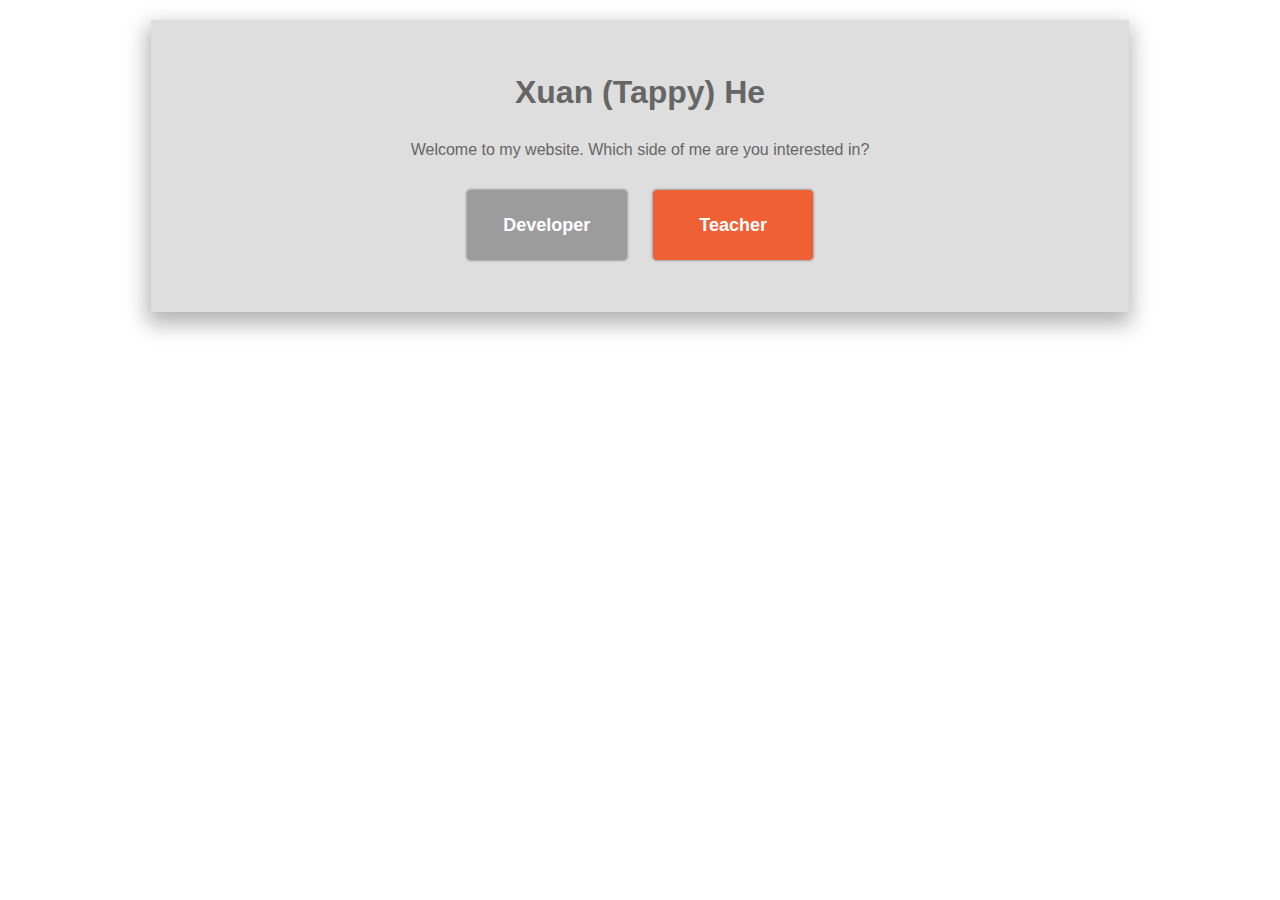
==== index.html @ 539d4f44 "newIndex" ====
<!doctype html>
<!-- comments look like this -->
<html>
<head>
  <title>
  	Tappy He
  </title>
  <link type ="text/css" rel = "stylesheet" href = "homestyle.css" />
</head>
<body>
	<div id="wrapper">
	<header>
		<br>
		<h1> Xuan (Tappy) He </h1>
	</header>
	<main>
		<div id="bodyQuestion">
		Welcome to my website. Which side of me are you interested in?
	    </div>
	    <div class="devButton">
	    	<a href="#">Developer</a>
	    </div>
	    <div class="button">
	    	<a href="#">Teacher</a>
	    </div>
	    <br>
	    <br>
	    <br>
	</main>
	<footer>
	</footer>
	</div>
</body>
</html>
---- homestyle.css ----
#wrapper
{
	width: 75%;
	margin:20px auto;
	text-align:left;
	padding:15px;
	border:1px #333;
	background: rgba(200, 200, 200, 0.6);
	min-height: 100%
	-webkit-box-shadow: -1px 9px 20px 3px rgba(0,0,0,0.3);
    -moz-box-shadow: -1px 9px 20px 3px rgba(0,0,0,0.3);
    box-shadow: -1px 9px 20px 3px rgba(0,0,0,0.3);

}
*
{
	font-family: Tahoma, Geneva, sans-serif;
}
#wrapper h1
{
	color:#666;
	text-align: center;
}

main
{
	color:#666;
	font-family: Arial, Helvetica, sans-serif;
	text-align: center;
}
#bodyQuestion
{
	margin: 30px auto;
}

.devButton {
   background-color: rgba(156,156,156,1);
   -webkit-box-shadow: 0px 0px 2px 0px rgba(158,158,158,1);
      -moz-box-shadow: 0px 0px 2px 0px rgba(158,158,158,1);
           box-shadow: 0px 0px 2px 0px rgba(158,158,158,1);
   border: solid 1px rgba(179,179,179,1);
   -webkit-border-radius: 5px;
      -moz-border-radius: 5px;
           border-radius: 5px;
   width: 100px;
   padding: 30px;
   display: inline-block;
   font-size: 18px;
   line-height: 10px;
   text-align: center;
   color: rgba(255,255,255,1);
   font-weight: bold;
   margin-right: 10px;
}
.devButton:hover {
   background-color: rgba(107,107,107,1);
   color: rgba(0,0,0,1);
}
.devButton:active {
   background-color: rgba(156,156,156,1);
}
.devButton a{
   font-size: 18px;
   line-height: 10px;
   text-align: center;
   color: rgba(255,255,255,1);
   font-weight: bold;
   text-decoration: none;
}

.button {
   background-color: rgba(240,96,53,1);
   -webkit-box-shadow: 0px 0px 2px 0px rgba(158,158,158,1);
      -moz-box-shadow: 0px 0px 2px 0px rgba(158,158,158,1);
           box-shadow: 0px 0px 2px 0px rgba(158,158,158,1);
   border: solid 1px rgba(179,179,179,1);
   -webkit-border-radius: 5px;
      -moz-border-radius: 5px;
           border-radius: 5px;
   width: 100px;
   padding: 30px;
   display: inline-block;
   font-size: 18px;
   line-height: 10px;
   text-align: center;
   color: rgba(255,255,255,1);
   font-weight: bold;
   margin-left: 10px;
}
.button:hover {
   background-color: rgba(158,34,12,1);
   color: rgba(0,0,0,1);
}
.button a{
   font-size: 18px;
   line-height: 10px;
   text-align: center;
   color: rgba(255,255,255,1);
   font-weight: bold;
   text-decoration: none;
}
.button:active {
   background-color: rgba(156,156,156,1);
}
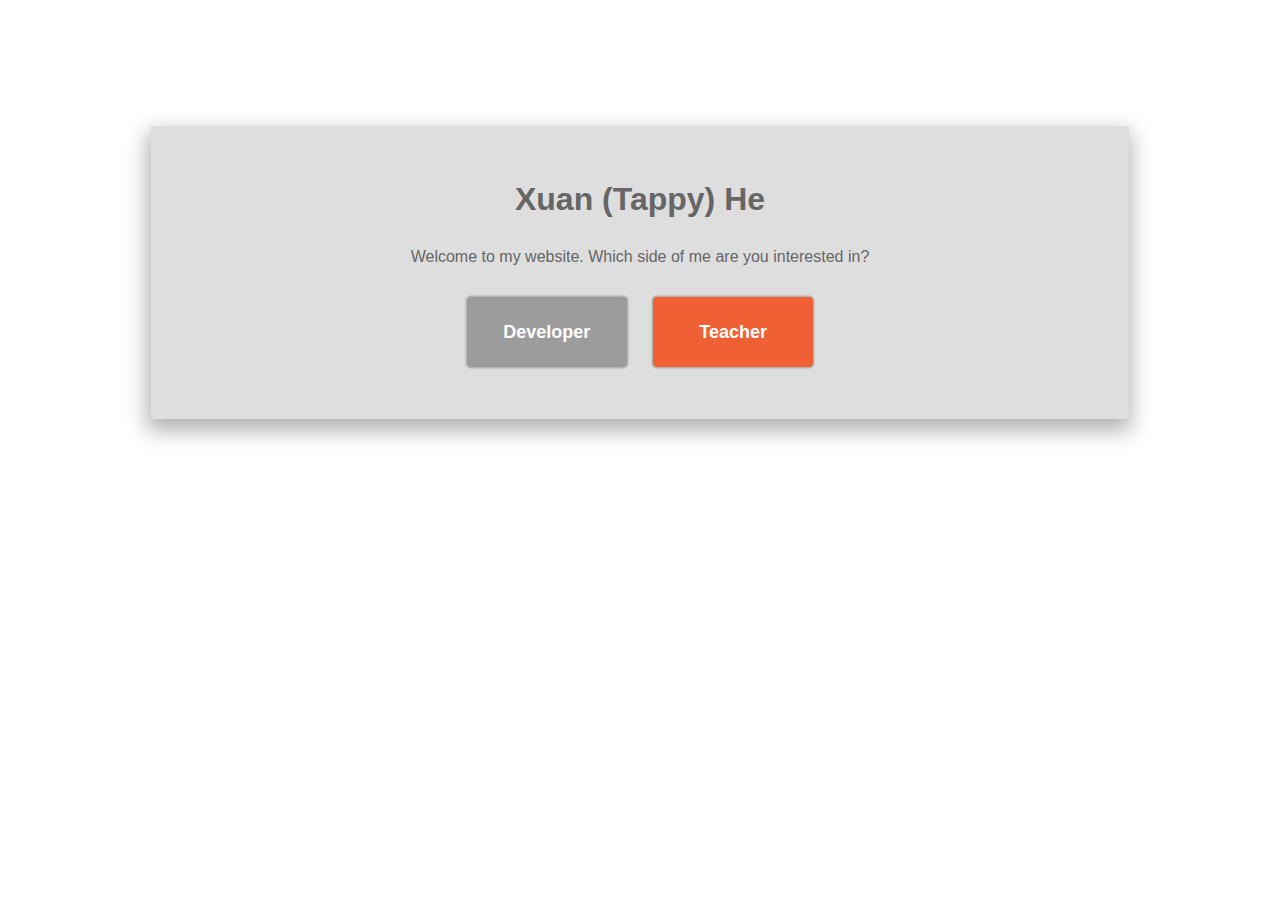
==== commit e2e0f520: "change pos" ====
--- a/index.html
+++ b/index.html
@@ -17,13 +17,14 @@
 		<div id="bodyQuestion">
 		Welcome to my website. Which side of me are you interested in?
 	    </div>
+	<div class="buttonWrapper">
 	    <div class="devButton">
 	    	<a href="#">Developer</a>
 	    </div>
 	    <div class="button">
 	    	<a href="#">Teacher</a>
 	    </div>
-	    <br>
+	</div>
 	    <br>
 	    <br>
 	</main>
--- a/homestyle.css
+++ b/homestyle.css
@@ -1,7 +1,7 @@
 #wrapper
 {
 	width: 75%;
-	margin:20px auto;
+	margin:10% auto;
 	text-align:left;
 	padding:15px;
 	border:1px #333;
@@ -32,7 +32,11 @@
 {
 	margin: 30px auto;
 }
-
+.buttonWrapper
+{
+    width: 50%;
+    margin: 0 auto;
+}
 .devButton {
    background-color: rgba(156,156,156,1);
    -webkit-box-shadow: 0px 0px 2px 0px rgba(158,158,158,1);
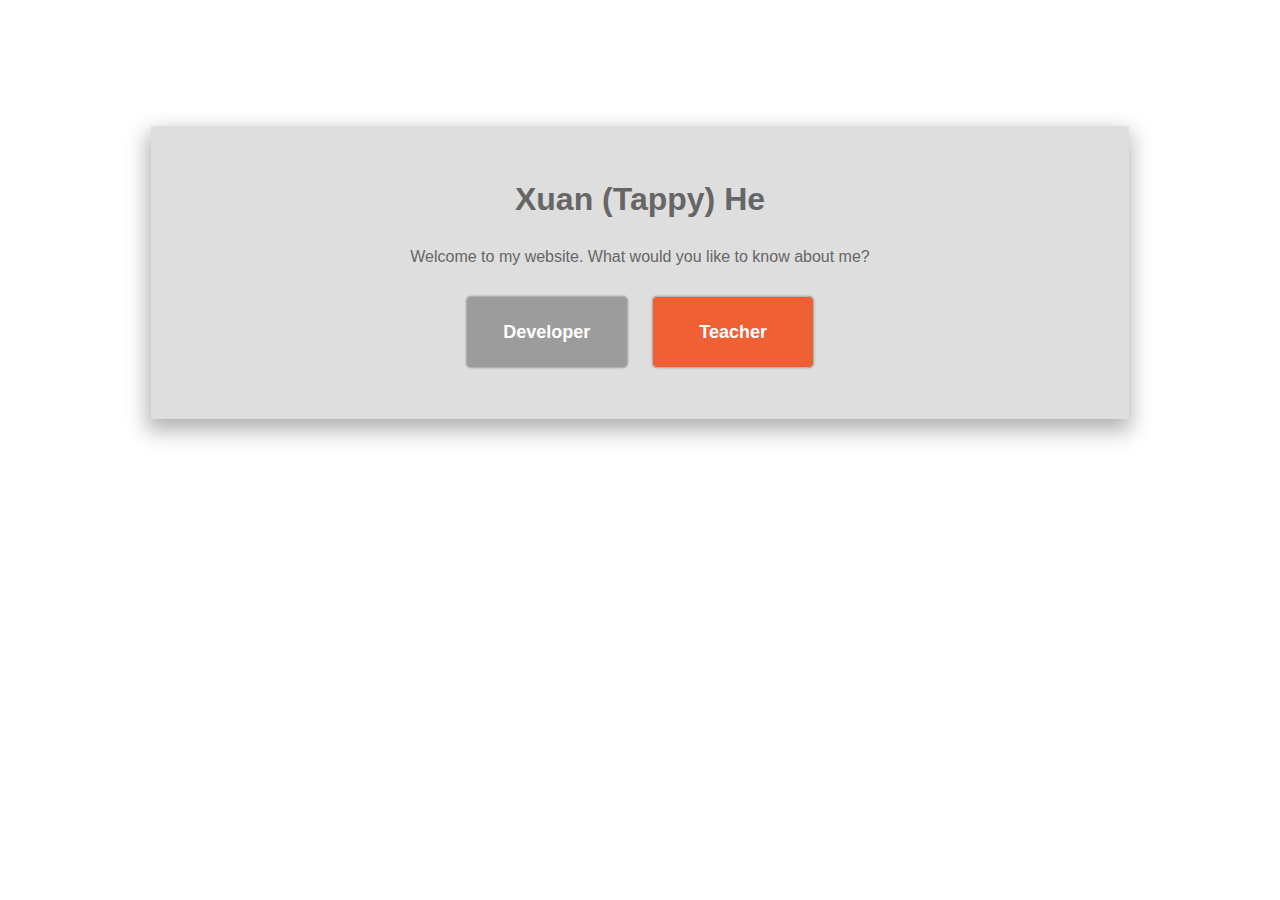
==== commit 1c79534f: "New Teaching Page" ====
--- a/index.html
+++ b/index.html
@@ -2,9 +2,7 @@
 <!-- comments look like this -->
 <html>
 <head>
-  <title>
-  	Tappy He
-  </title>
+  <title>Tappy He</title>
   <link type ="text/css" rel = "stylesheet" href = "homestyle.css" />
 </head>
 <body>
@@ -15,16 +13,20 @@
 	</header>
 	<main>
 		<div id="bodyQuestion">
-		Welcome to my website. Which side of me are you interested in?
+		Welcome to my website. What would you like to know about me?
 	    </div>
 	<div class="buttonWrapper">
 	    <div class="devButton">
 	    	<a href="#">Developer</a>
 	    </div>
 	    <div class="button">
-	    	<a href="#">Teacher</a>
+	    	<a href="teaching.html">Teacher</a>
 	    </div>
 	</div>
+	    <br>
+	    <br>
+	    <br>
+	    <br>
 	    <br>
 	    <br>
 	</main>
--- a/homestyle.css
+++ b/homestyle.css
@@ -3,6 +3,7 @@
 	width: 75%;
 	margin:10% auto;
 	text-align:left;
+  position: relative;
 	padding:15px;
 	border:1px #333;
 	background: rgba(200, 200, 200, 0.6);
@@ -34,8 +35,9 @@
 }
 .buttonWrapper
 {
-    width: 50%;
-    margin: 0 auto;
+  margin: auto;
+  position: absolute;
+  left: 0; right: 0;
 }
 .devButton {
    background-color: rgba(156,156,156,1);
